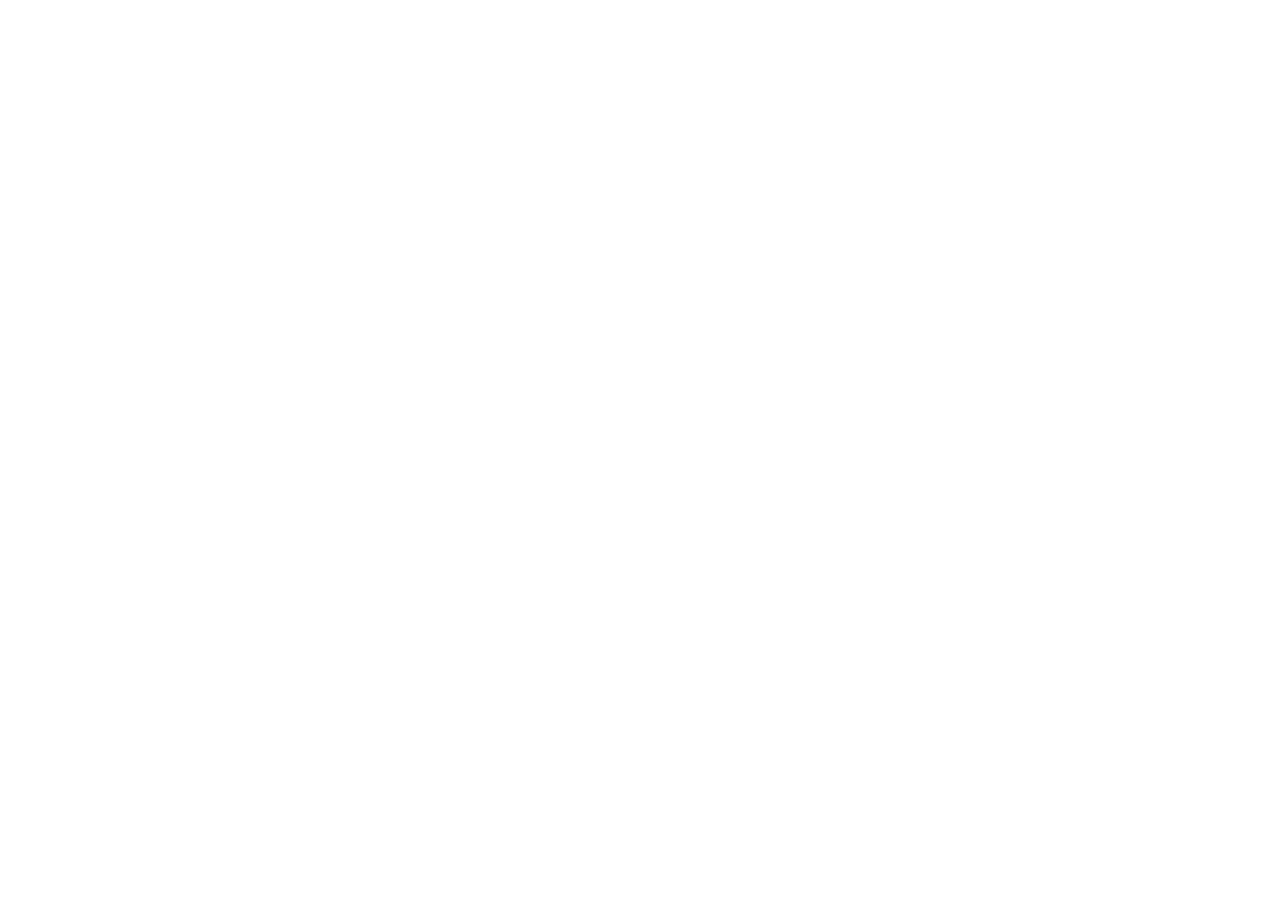
==== index02.html @ a914e010 "resuelto" ====
<!DOCTYPE html>
<html lang="en">
<head>
	<meta charset="UTF-8">
	<title>Ejercicio 2</title>
</head>
<style>
		.clase1{
			font-size: 20px;
		}
		.clase2{
			font-size:0.8em;
		}
	</style>
<body>

</body>
</html>
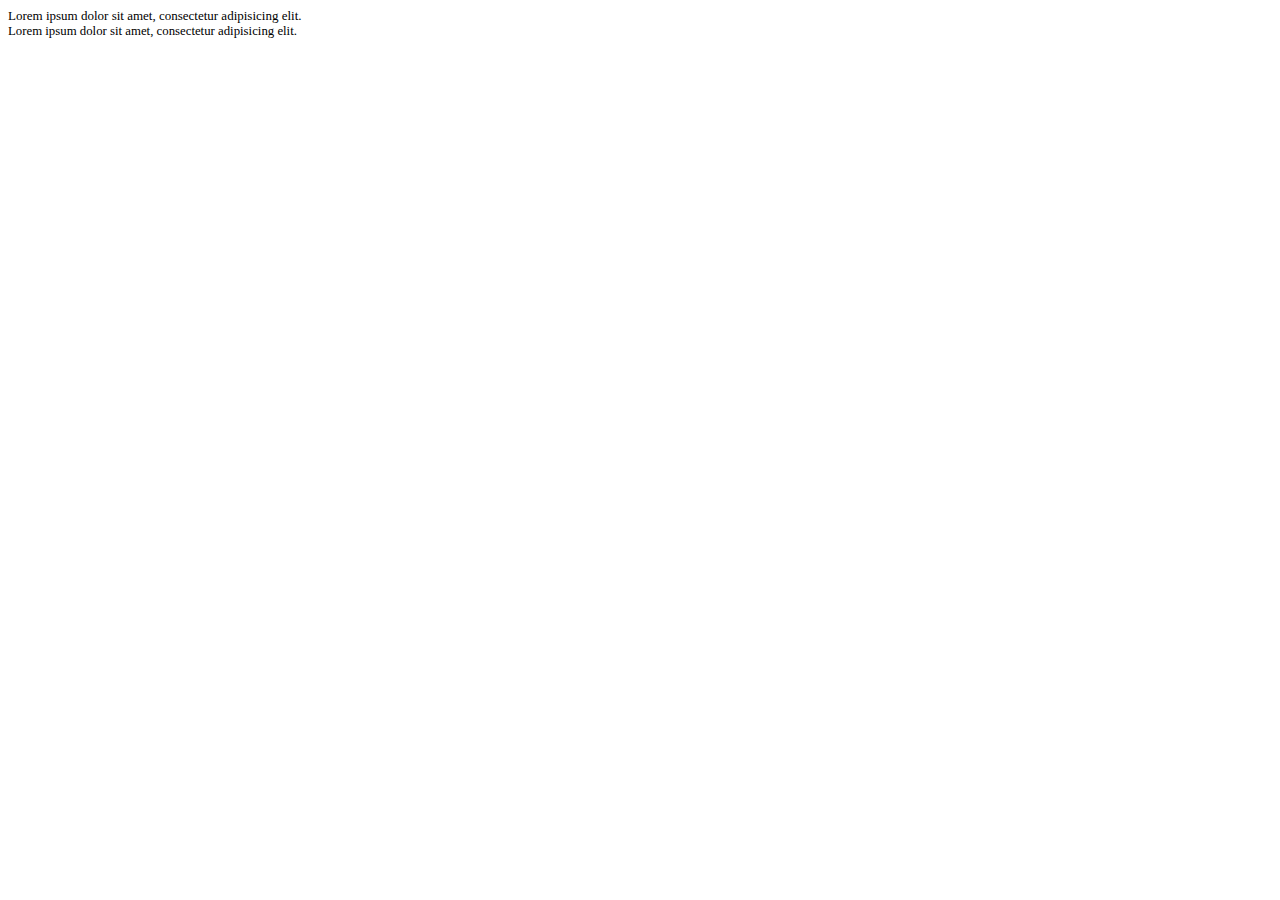
==== commit 0e45adaf: "ejercicio 2 resuelto" ====
--- a/index02.html
+++ b/index02.html
@@ -6,13 +6,18 @@
 </head>
 <style>
 		.clase1{
-			font-size: 20px;
+			font-size: 13px;
 		}
 		.clase2{
 			font-size:0.8em;
 		}
 	</style>
 <body>
-
+	<div class="clase1">
+		Lorem ipsum dolor sit amet, consectetur adipisicing elit. 
+	</div>
+	<div class="clase2">
+		Lorem ipsum dolor sit amet, consectetur adipisicing elit. 
+	</div>
 </body>
 </html>